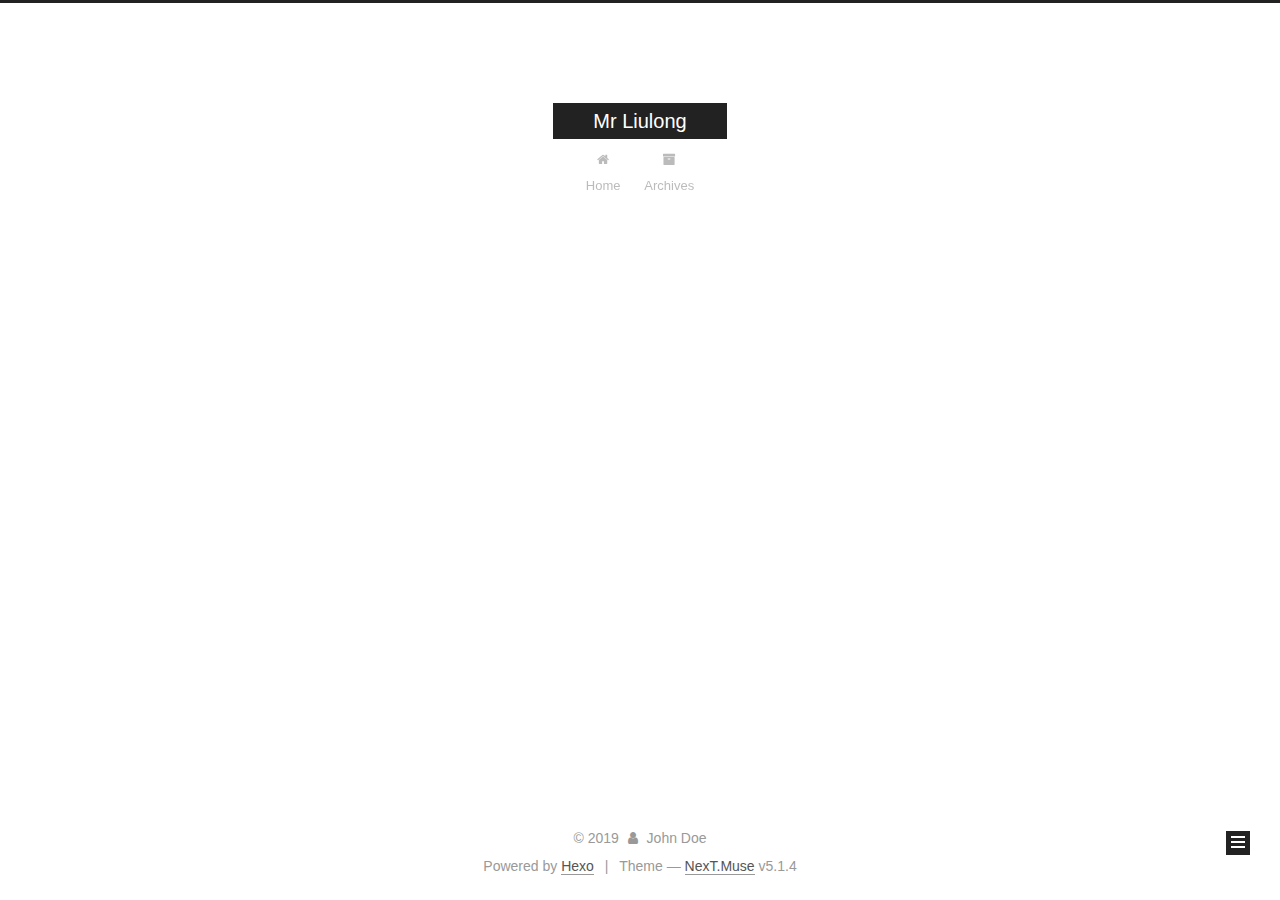
==== archives/index.html @ 9f8f3f20 "Site updated: 2019-07-16 01:23:33" ====
<!DOCTYPE html>



  


<html class="theme-next muse use-motion" lang>
<head><meta name="generator" content="Hexo 3.9.0">
  <meta charset="UTF-8">
<meta http-equiv="X-UA-Compatible" content="IE=edge">
<meta name="viewport" content="width=device-width, initial-scale=1, maximum-scale=1">
<meta name="theme-color" content="#222">









<meta http-equiv="Cache-Control" content="no-transform">
<meta http-equiv="Cache-Control" content="no-siteapp">
















  
  
  <link href="/lib/fancybox/source/jquery.fancybox.css?v=2.1.5" rel="stylesheet" type="text/css">







<link href="/lib/font-awesome/css/font-awesome.min.css?v=4.6.2" rel="stylesheet" type="text/css">

<link href="/css/main.css?v=5.1.4" rel="stylesheet" type="text/css">


  <link rel="apple-touch-icon" sizes="180x180" href="/images/apple-touch-icon-next.png?v=5.1.4">


  <link rel="icon" type="image/png" sizes="32x32" href="/images/favicon-32x32-next.png?v=5.1.4">


  <link rel="icon" type="image/png" sizes="16x16" href="/images/favicon-16x16-next.png?v=5.1.4">


  <link rel="mask-icon" href="/images/logo.svg?v=5.1.4" color="#222">





  <meta name="keywords" content="Hexo, NexT">










<meta property="og:type" content="website">
<meta property="og:title" content="Mr Liulong">
<meta property="og:url" content="http://yoursite.com/archives/index.html">
<meta property="og:site_name" content="Mr Liulong">
<meta property="og:locale" content="default">
<meta name="twitter:card" content="summary">
<meta name="twitter:title" content="Mr Liulong">



<script type="text/javascript" id="hexo.configurations">
  var NexT = window.NexT || {};
  var CONFIG = {
    root: '/',
    scheme: 'Muse',
    version: '5.1.4',
    sidebar: {"position":"left","display":"post","offset":12,"b2t":false,"scrollpercent":false,"onmobile":false},
    fancybox: true,
    tabs: true,
    motion: {"enable":true,"async":false,"transition":{"post_block":"fadeIn","post_header":"slideDownIn","post_body":"slideDownIn","coll_header":"slideLeftIn","sidebar":"slideUpIn"}},
    duoshuo: {
      userId: '0',
      author: 'Author'
    },
    algolia: {
      applicationID: '',
      apiKey: '',
      indexName: '',
      hits: {"per_page":10},
      labels: {"input_placeholder":"Search for Posts","hits_empty":"We didn't find any results for the search: ${query}","hits_stats":"${hits} results found in ${time} ms"}
    }
  };
</script>



  <link rel="canonical" href="http://yoursite.com/archives/">





  <title>Archive | Mr Liulong</title>
  








</head>

<body itemscope itemtype="http://schema.org/WebPage" lang="default">

  
  
    
  

  <div class="container sidebar-position-left page-archive">
    <div class="headband"></div>

    <header id="header" class="header" itemscope itemtype="http://schema.org/WPHeader">
      <div class="header-inner"><div class="site-brand-wrapper">
  <div class="site-meta ">
    

    <div class="custom-logo-site-title">
      <a href="/" class="brand" rel="start">
        <span class="logo-line-before"><i></i></span>
        <span class="site-title">Mr Liulong</span>
        <span class="logo-line-after"><i></i></span>
      </a>
    </div>
      
        <p class="site-subtitle"></p>
      
  </div>

  <div class="site-nav-toggle">
    <button>
      <span class="btn-bar"></span>
      <span class="btn-bar"></span>
      <span class="btn-bar"></span>
    </button>
  </div>
</div>

<nav class="site-nav">
  

  
    <ul id="menu" class="menu">
      
        
        <li class="menu-item menu-item-home">
          <a href="/" rel="section">
            
              <i class="menu-item-icon fa fa-fw fa-home"></i> <br>
            
            Home
          </a>
        </li>
      
        
        <li class="menu-item menu-item-archives">
          <a href="/archives/" rel="section">
            
              <i class="menu-item-icon fa fa-fw fa-archive"></i> <br>
            
            Archives
          </a>
        </li>
      

      
    </ul>
  

  
</nav>



 </div>
    </header>

    <main id="main" class="main">
      <div class="main-inner">
        <div class="content-wrap">
          <div id="content" class="content">
            

  
  
  
  <div class="post-block archive">
    <div id="posts" class="posts-collapse">
      <span class="archive-move-on"></span>

      <span class="archive-page-counter">
        
        
        
          
        
        Um..! 3 posts in total. Keep on posting.
      </span>

      

        
        
        

        
          
          <div class="collection-title">
            <h1 class="archive-year" id="archive-year-2019">2019</h1>
          </div>
        
        

        

  <article class="post post-type-normal" itemscope itemtype="http://schema.org/Article">
    <header class="post-header">

      <h2 class="post-title">
        
            <a class="post-title-link" href="/2019/07/15/article-title/" itemprop="url">
              
                <span itemprop="name">article title  liulong</span>
              
            </a>
        
      </h2>

      <div class="post-meta">
        <time class="post-time" itemprop="dateCreated" datetime="2019-07-15T23:07:33+08:00" content="2019-07-15">
          07-15
        </time>
      </div>

    </header>
  </article>



      

        
        
        

        
        

        

  <article class="post post-type-normal" itemscope itemtype="http://schema.org/Article">
    <header class="post-header">

      <h2 class="post-title">
        
            <a class="post-title-link" href="/2019/07/15/article/" itemprop="url">
              
                <span itemprop="name">liulong</span>
              
            </a>
        
      </h2>

      <div class="post-meta">
        <time class="post-time" itemprop="dateCreated" datetime="2019-07-15T23:07:33+08:00" content="2019-07-15">
          07-15
        </time>
      </div>

    </header>
  </article>



      

        
        
        

        
        

        

  <article class="post post-type-normal" itemscope itemtype="http://schema.org/Article">
    <header class="post-header">

      <h2 class="post-title">
        
            <a class="post-title-link" href="/2019/06/25/hello-world/" itemprop="url">
              
                <span itemprop="name">Hello World</span>
              
            </a>
        
      </h2>

      <div class="post-meta">
        <time class="post-time" itemprop="dateCreated" datetime="2019-06-25T00:06:18+08:00" content="2019-06-25">
          06-25
        </time>
      </div>

    </header>
  </article>



      

    </div>
  </div>
  
  
  

  



          </div>
          


          

        </div>
        
          
  
  <div class="sidebar-toggle">
    <div class="sidebar-toggle-line-wrap">
      <span class="sidebar-toggle-line sidebar-toggle-line-first"></span>
      <span class="sidebar-toggle-line sidebar-toggle-line-middle"></span>
      <span class="sidebar-toggle-line sidebar-toggle-line-last"></span>
    </div>
  </div>

  <aside id="sidebar" class="sidebar">
    
    <div class="sidebar-inner">

      

      

      <section class="site-overview-wrap sidebar-panel sidebar-panel-active">
        <div class="site-overview">
          <div class="site-author motion-element" itemprop="author" itemscope itemtype="http://schema.org/Person">
            
              <p class="site-author-name" itemprop="name">John Doe</p>
              <p class="site-description motion-element" itemprop="description"></p>
          </div>

          <nav class="site-state motion-element">

            
              <div class="site-state-item site-state-posts">
              
                <a href="/archives/">
              
                  <span class="site-state-item-count">3</span>
                  <span class="site-state-item-name">posts</span>
                </a>
              </div>
            

            

            

          </nav>

          

          

          
          

          
          

          

        </div>
      </section>

      

      

    </div>
  </aside>


        
      </div>
    </main>

    <footer id="footer" class="footer">
      <div class="footer-inner">
        <div class="copyright">&copy; <span itemprop="copyrightYear">2019</span>
  <span class="with-love">
    <i class="fa fa-user"></i>
  </span>
  <span class="author" itemprop="copyrightHolder">John Doe</span>

  
</div>


  <div class="powered-by">Powered by <a class="theme-link" target="_blank" href="https://hexo.io">Hexo</a></div>



  <span class="post-meta-divider">|</span>



  <div class="theme-info">Theme &mdash; <a class="theme-link" target="_blank" href="https://github.com/iissnan/hexo-theme-next">NexT.Muse</a> v5.1.4</div>




        







        
      </div>
    </footer>

    
      <div class="back-to-top">
        <i class="fa fa-arrow-up"></i>
        
      </div>
    

    

  </div>

  

<script type="text/javascript">
  if (Object.prototype.toString.call(window.Promise) !== '[object Function]') {
    window.Promise = null;
  }
</script>









  












  
  
    <script type="text/javascript" src="/lib/jquery/index.js?v=2.1.3"></script>
  

  
  
    <script type="text/javascript" src="/lib/fastclick/lib/fastclick.min.js?v=1.0.6"></script>
  

  
  
    <script type="text/javascript" src="/lib/jquery_lazyload/jquery.lazyload.js?v=1.9.7"></script>
  

  
  
    <script type="text/javascript" src="/lib/velocity/velocity.min.js?v=1.2.1"></script>
  

  
  
    <script type="text/javascript" src="/lib/velocity/velocity.ui.min.js?v=1.2.1"></script>
  

  
  
    <script type="text/javascript" src="/lib/fancybox/source/jquery.fancybox.pack.js?v=2.1.5"></script>
  


  


  <script type="text/javascript" src="/js/src/utils.js?v=5.1.4"></script>

  <script type="text/javascript" src="/js/src/motion.js?v=5.1.4"></script>



  
  

  

  


  <script type="text/javascript" src="/js/src/bootstrap.js?v=5.1.4"></script>



  


  




	





  





  












  





  

  

  

  
  

  

  

  

</body>
</html>
---- css/main.css ----
/* normalize.css v3.0.2 | MIT License | git.io/normalize */
html {
  font-family: sans-serif; /* 1 */
  -ms-text-size-adjust: 100%; /* 2 */
  -webkit-text-size-adjust: 100%; /* 2 */
}
body {
  margin: 0;
}
article,
aside,
details,
figcaption,
figure,
footer,
header,
hgroup,
main,
menu,
nav,
section,
summary {
  display: block;
}
audio,
canvas,
progress,
video {
  display: inline-block; /* 1 */
  vertical-align: baseline; /* 2 */
}
audio:not([controls]) {
  display: none;
  height: 0;
}
[hidden],
template {
  display: none;
}
a {
  background-color: transparent;
}
a:active,
a:hover {
  outline: 0;
}
abbr[title] {
  border-bottom: 1px dotted;
}
b,
strong {
  font-weight: bold;
}
dfn {
  font-style: italic;
}
h1 {
  font-size: 2em;
  margin: 0.67em 0;
}
mark {
  background: #ff0;
  color: #000;
}
small {
  font-size: 80%;
}
sub,
sup {
  font-size: 75%;
  line-height: 0;
  position: relative;
  vertical-align: baseline;
}
sup {
  top: -0.5em;
}
sub {
  bottom: -0.25em;
}
img {
  border: 0;
}
svg:not(:root) {
  overflow: hidden;
}
figure {
  margin: 1em 40px;
}
hr {
  -moz-box-sizing: content-box;
  box-sizing: content-box;
  height: 0;
}
pre {
  overflow: auto;
}
code,
kbd,
pre,
samp {
  font-family: monospace, monospace;
  font-size: 1em;
}
button,
input,
optgroup,
select,
textarea {
  color: inherit; /* 1 */
  font: inherit; /* 2 */
  margin: 0; /* 3 */
}
button {
  overflow: visible;
}
button,
select {
  text-transform: none;
}
button,
html input[type="button"],
input[type="reset"],
input[type="submit"] {
  -webkit-appearance: button; /* 2 */
  cursor: pointer; /* 3 */
}
button[disabled],
html input[disabled] {
  cursor: default;
}
button::-moz-focus-inner,
input::-moz-focus-inner {
  border: 0;
  padding: 0;
}
input {
  line-height: normal;
}
input[type="checkbox"],
input[type="radio"] {
  box-sizing: border-box; /* 1 */
  padding: 0; /* 2 */
}
input[type="number"]::-webkit-inner-spin-button,
input[type="number"]::-webkit-outer-spin-button {
  height: auto;
}
input[type="search"] {
  -webkit-appearance: textfield; /* 1 */
  -moz-box-sizing: content-box;
  -webkit-box-sizing: content-box; /* 2 */
  box-sizing: content-box;
}
input[type="search"]::-webkit-search-cancel-button,
input[type="search"]::-webkit-search-decoration {
  -webkit-appearance: none;
}
fieldset {
  border: 1px solid #c0c0c0;
  margin: 0 2px;
  padding: 0.35em 0.625em 0.75em;
}
legend {
  border: 0; /* 1 */
  padding: 0; /* 2 */
}
textarea {
  overflow: auto;
}
optgroup {
  font-weight: bold;
}
table {
  border-collapse: collapse;
  border-spacing: 0;
}
td,
th {
  padding: 0;
}
::selection {
  background: #262a30;
  color: #fff;
}
body {
  position: relative;
  font-family: 'Lato', "PingFang SC", "Microsoft YaHei", sans-serif;
  font-size: 14px;
  line-height: 2;
  color: #555;
  background: #fff;
}
@media (max-width: 767px) {
  body {
    padding-right: 0 !important;
  }
}
@media (min-width: 768px) and (max-width: 991px) {
  body {
    padding-right: 0 !important;
  }
}
@media (min-width: 1600px) {
  body {
    font-size: 16px;
  }
}
h1,
h2,
h3,
h4,
h5,
h6 {
  margin: 0;
  padding: 0;
  font-weight: bold;
  line-height: 1.5;
  font-family: 'Lato', "PingFang SC", "Microsoft YaHei", sans-serif;
}
h2,
h3,
h4,
h5,
h6 {
  margin: 20px 0 15px;
}
h1 {
  font-size: 22px;
}
@media (max-width: 767px) {
  h1 {
    font-size: 18px;
  }
}
h2 {
  font-size: 20px;
}
@media (max-width: 767px) {
  h2 {
    font-size: 16px;
  }
}
h3 {
  font-size: 18px;
}
@media (max-width: 767px) {
  h3 {
    font-size: 14px;
  }
}
h4 {
  font-size: 16px;
}
@media (max-width: 767px) {
  h4 {
    font-size: 12px;
  }
}
h5 {
  font-size: 14px;
}
@media (max-width: 767px) {
  h5 {
    font-size: 10px;
  }
}
h6 {
  font-size: 12px;
}
@media (max-width: 767px) {
  h6 {
    font-size: 8px;
  }
}
p {
  margin: 0 0 20px 0;
}
a {
  color: #555;
  text-decoration: none;
  outline: none;
  border-bottom: 1px solid #999;
  word-wrap: break-word;
}
a:hover {
  color: #222;
  border-bottom-color: #222;
}
blockquote {
  margin: 0;
  padding: 0;
}
img {
  display: block;
  margin: auto;
  max-width: 100%;
  height: auto;
}
hr {
  margin: 40px 0;
  height: 3px;
  border: none;
  background-color: #ddd;
  background-image: repeating-linear-gradient(-45deg, #fff, #fff 4px, transparent 4px, transparent 8px);
}
blockquote {
  padding: 0 15px;
  color: #666;
  border-left: 4px solid #ddd;
}
blockquote cite::before {
  content: "-";
  padding: 0 5px;
}
dt {
  font-weight: 700;
}
dd {
  margin: 0;
  padding: 0;
}
kbd {
  border: 1px solid #ccc;
  border-radius: 0.2em;
  box-shadow: 0.1em 0.1em 0.2em rgba(0,0,0,0.1);
  background-color: #f9f9f9;
  font-family: inherit;
  background-image: -webkit-linear-gradient(top, #eee, #fff, #eee);
  padding: 0.1em 0.3em;
  white-space: nowrap;
}
.text-left {
  text-align: left;
}
.text-center {
  text-align: center;
}
.text-right {
  text-align: right;
}
.text-justify {
  text-align: justify;
}
.text-nowrap {
  white-space: nowrap;
}
.text-lowercase {
  text-transform: lowercase;
}
.text-uppercase {
  text-transform: uppercase;
}
.text-capitalize {
  text-transform: capitalize;
}
.center-block {
  display: block;
  margin-left: auto;
  margin-right: auto;
}
.clearfix:before,
.clearfix:after {
  content: " ";
  display: table;
}
.clearfix:after {
  clear: both;
}
.pullquote {
  width: 45%;
}
.pullquote.left {
  float: left;
  margin-left: 5px;
  margin-right: 10px;
}
.pullquote.right {
  float: right;
  margin-left: 10px;
  margin-right: 5px;
}
.affix.affix.affix {
  position: fixed;
}
.translation {
  margin-top: -20px;
  font-size: 14px;
  color: #999;
}
.scrollbar-measure {
  width: 100px;
  height: 100px;
  overflow: scroll;
  position: absolute;
  top: -9999px;
}
.use-motion .motion-element {
  opacity: 0;
}
table {
  margin: 20px 0;
  width: 100%;
  border-collapse: collapse;
  border-spacing: 0;
  border: 1px solid #ddd;
  font-size: 14px;
  table-layout: fixed;
  word-wrap: break-all;
}
table>tbody>tr:nth-of-type(odd) {
  background-color: #f9f9f9;
}
table>tbody>tr:hover {
  background-color: #f5f5f5;
}
caption,
th,
td {
  padding: 8px;
  text-align: left;
  vertical-align: middle;
  font-weight: normal;
}
th,
td {
  border-bottom: 3px solid #ddd;
  border-right: 1px solid #eee;
}
th {
  padding-bottom: 10px;
  font-weight: 700;
}
td {
  border-bottom-width: 1px;
}
html,
body {
  height: 100%;
}
.container {
  position: relative;
  min-height: 100%;
}
.header-inner {
  margin: 0 auto;
  padding: 100px 0 70px;
  width: 700px;
}
@media (min-width: 1600px) {
  .container .header-inner {
    width: 900px;
  }
}
.main {
  padding-bottom: 150px;
}
.main-inner {
  margin: 0 auto;
  width: 700px;
}
@media (min-width: 1600px) {
  .container .main-inner {
    width: 900px;
  }
}
.footer {
  position: absolute;
  left: 0;
  bottom: 0;
  width: 100%;
  min-height: 50px;
}
.footer-inner {
  box-sizing: border-box;
  margin: 20px auto;
  width: 700px;
}
@media (min-width: 1600px) {
  .container .footer-inner {
    width: 900px;
  }
}
pre,
.highlight {
  overflow: auto;
  margin: 20px 0;
  padding: 0;
  font-size: 13px;
  color: #4d4d4c;
  background: #f7f7f7;
  line-height: 1.6;
}
pre,
code {
  font-family: consolas, Menlo, "PingFang SC", "Microsoft YaHei", monospace;
}
code {
  padding: 2px 4px;
  word-wrap: break-word;
  color: #555;
  background: #eee;
  border-radius: 3px;
  font-size: 13px;
}
pre {
  padding: 10px;
}
pre code {
  padding: 0;
  color: #4d4d4c;
  background: none;
  text-shadow: none;
}
.highlight {
  border-radius: 1px;
}
.highlight pre {
  border: none;
  margin: 0;
  padding: 10px 0;
}
.highlight table {
  margin: 0;
  width: auto;
  border: none;
}
.highlight td {
  border: none;
  padding: 0;
}
.highlight figcaption {
  font-size: 1em;
  color: #4d4d4c;
  line-height: 1em;
  margin-bottom: 1em;
}
.highlight figcaption:before,
.highlight figcaption:after {
  content: " ";
  display: table;
}
.highlight figcaption:after {
  clear: both;
}
.highlight figcaption a {
  float: right;
  color: #4d4d4c;
}
.highlight figcaption a:hover {
  border-bottom-color: #4d4d4c;
}
.highlight .gutter pre {
  padding-left: 10px;
  padding-right: 10px;
  color: #869194;
  text-align: right;
  background-color: #eff2f3;
}
.highlight .code pre {
  width: 100%;
  padding-left: 10px;
  padding-right: 10px;
  background-color: #f7f7f7;
}
.highlight .line {
  height: 20px;
}
.gutter {
  -webkit-user-select: none;
  -moz-user-select: none;
  -ms-user-select: none;
  user-select: none;
}
.gist table {
  width: auto;
}
.gist table td {
  border: none;
}
pre .deletion {
  background: #fdd;
}
pre .addition {
  background: #dfd;
}
pre .meta {
  color: #8959a8;
}
pre .comment {
  color: #8e908c;
}
pre .variable,
pre .attribute,
pre .tag,
pre .regexp,
pre .ruby .constant,
pre .xml .tag .title,
pre .xml .pi,
pre .xml .doctype,
pre .html .doctype,
pre .css .id,
pre .css .class,
pre .css .pseudo {
  color: #c82829;
}
pre .number,
pre .preprocessor,
pre .built_in,
pre .literal,
pre .params,
pre .constant,
pre .command {
  color: #f5871f;
}
pre .ruby .class .title,
pre .css .rules .attribute,
pre .string,
pre .value,
pre .inheritance,
pre .header,
pre .ruby .symbol,
pre .xml .cdata,
pre .special,
pre .number,
pre .formula {
  color: #718c00;
}
pre .title,
pre .css .hexcolor {
  color: #3e999f;
}
pre .function,
pre .python .decorator,
pre .python .title,
pre .ruby .function .title,
pre .ruby .title .keyword,
pre .perl .sub,
pre .javascript .title,
pre .coffeescript .title {
  color: #4271ae;
}
pre .keyword,
pre .javascript .function {
  color: #8959a8;
}
.full-image.full-image.full-image.full-image {
  border: none;
  max-width: 100%;
  width: auto;
  margin: 20px auto 25px;
}
@media (min-width: 992px) {
  .full-image.full-image.full-image.full-image {
    max-width: none;
    width: 110%;
    margin: 25px -5%;
  }
}
.blockquote-center,
.page-home .post-type-quote blockquote,
.page-post-detail .post-type-quote blockquote {
  position: relative;
  margin: 40px 0;
  padding: 0;
  border-left: none;
  text-align: center;
}
.blockquote-center::before,
.page-home .post-type-quote blockquote::before,
.page-post-detail .post-type-quote blockquote::before,
.blockquote-center::after,
.page-home .post-type-quote blockquote::after,
.page-post-detail .post-type-quote blockquote::after {
  position: absolute;
  content: ' ';
  display: block;
  width: 100%;
  height: 24px;
  opacity: 0.2;
  background-repeat: no-repeat;
  background-position: 0 -6px;
  background-size: 22px 22px;
}
.blockquote-center::before,
.page-home .post-type-quote blockquote::before,
.page-post-detail .post-type-quote blockquote::before {
  top: -20px;
  background-image: url("../images/quote-l.svg");
  border-top: 1px solid #ccc;
}
.blockquote-center::after,
.page-home .post-type-quote blockquote::after,
.page-post-detail .post-type-quote blockquote::after {
  bottom: -20px;
  background-image: url("../images/quote-r.svg");
  border-bottom: 1px solid #ccc;
  background-position: 100% 8px;
}
.blockquote-center p,
.page-home .post-type-quote blockquote p,
.page-post-detail .post-type-quote blockquote p,
.blockquote-center div,
.page-home .post-type-quote blockquote div,
.page-post-detail .post-type-quote blockquote div {
  text-align: center;
}
.post .post-body .group-picture img {
  box-sizing: border-box;
  padding: 0 3px;
  border: none;
}
.post .group-picture-row {
  overflow: hidden;
  margin-top: 6px;
}
.post .group-picture-row:first-child {
  margin-top: 0;
}
.post .group-picture-column {
  float: left;
}
.page-post-detail .post-body .group-picture-column {
  float: none;
  margin-top: 10px;
  width: auto !important;
}
.page-post-detail .post-body .group-picture-column img {
  margin: 0 auto;
}
.page-archive .group-picture-container {
  overflow: hidden;
}
.page-archive .group-picture-row {
  float: left;
}
.page-archive .group-picture-row:first-child {
  margin-top: 6px;
}
.page-archive .group-picture-column {
  max-width: 150px;
  max-height: 150px;
}
.post-body .note {
  position: relative;
  padding: 15px;
  margin-bottom: 20px;
  border: 1px solid #eee;
  border-left-width: 5px;
  border-radius: 3px;
}
.post-body .note h2,
.post-body .note h3,
.post-body .note h4,
.post-body .note h5,
.post-body .note h6 {
  margin-top: 0;
  margin-bottom: 0;
  border-bottom: initial;
  padding-top: 0 !important;
}
.post-body .note p:first-child,
.post-body .note ul:first-child,
.post-body .note ol:first-child,
.post-body .note table:first-child,
.post-body .note pre:first-child,
.post-body .note blockquote:first-child {
  margin-top: 0;
}
.post-body .note p:last-child,
.post-body .note ul:last-child,
.post-body .note ol:last-child,
.post-body .note table:last-child,
.post-body .note pre:last-child,
.post-body .note blockquote:last-child {
  margin-bottom: 0;
}
.post-body .note.default {
  border-left-color: #777;
}
.post-body .note.default h2,
.post-body .note.default h3,
.post-body .note.default h4,
.post-body .note.default h5,
.post-body .note.default h6 {
  color: #777;
}
.post-body .note.primary {
  border-left-color: #6f42c1;
}
.post-body .note.primary h2,
.post-body .note.primary h3,
.post-body .note.primary h4,
.post-body .note.primary h5,
.post-body .note.primary h6 {
  color: #6f42c1;
}
.post-body .note.info {
  border-left-color: #428bca;
}
.post-body .note.info h2,
.post-body .note.info h3,
.post-body .note.info h4,
.post-body .note.info h5,
.post-body .note.info h6 {
  color: #428bca;
}
.post-body .note.success {
  border-left-color: #5cb85c;
}
.post-body .note.success h2,
.post-body .note.success h3,
.post-body .note.success h4,
.post-body .note.success h5,
.post-body .note.success h6 {
  color: #5cb85c;
}
.post-body .note.warning {
  border-left-color: #f0ad4e;
}
.post-body .note.warning h2,
.post-body .note.warning h3,
.post-body .note.warning h4,
.post-body .note.warning h5,
.post-body .note.warning h6 {
  color: #f0ad4e;
}
.post-body .note.danger {
  border-left-color: #d9534f;
}
.post-body .note.danger h2,
.post-body .note.danger h3,
.post-body .note.danger h4,
.post-body .note.danger h5,
.post-body .note.danger h6 {
  color: #d9534f;
}
.post-body .label {
  display: inline;
  padding: 0 2px;
  white-space: nowrap;
}
.post-body .label.default {
  background-color: #f0f0f0;
}
.post-body .label.primary {
  background-color: #efe6f7;
}
.post-body .label.info {
  background-color: #e5f2f8;
}
.post-body .label.success {
  background-color: #e7f4e9;
}
.post-body .label.warning {
  background-color: #fcf6e1;
}
.post-body .label.danger {
  background-color: #fae8eb;
}
.post-body .tabs {
  position: relative;
  display: block;
  margin-bottom: 20px;
  padding-top: 10px;
}
.post-body .tabs ul.nav-tabs {
  margin: 0;
  padding: 0;
  display: flex;
  margin-bottom: -1px;
}
@media (max-width: 413px) {
  .post-body .tabs ul.nav-tabs {
    display: block;
    margin-bottom: 5px;
  }
}
.post-body .tabs ul.nav-tabs li.tab {
  list-style-type: none !important;
  margin: 0 0.25em 0 0;
  border-top: 3px solid transparent;
  border-left: 1px solid transparent;
  border-right: 1px solid transparent;
}
@media (max-width: 413px) {
  .post-body .tabs ul.nav-tabs li.tab {
    margin: initial;
    border-top: 1px solid transparent;
    border-left: 3px solid transparent;
    border-right: 1px solid transparent;
    border-bottom: 1px solid transparent;
  }
}
.post-body .tabs ul.nav-tabs li.tab a {
  outline: 0;
  border-bottom: initial;
  display: block;
  line-height: 1.8em;
  padding: 0.25em 0.75em;
  transition-duration: 0.2s;
  transition-timing-function: ease-out;
  transition-delay: 0s;
}
.post-body .tabs ul.nav-tabs li.tab a i {
  width: 1.285714285714286em;
}
.post-body .tabs ul.nav-tabs li.tab.active {
  border-top: 3px solid #fc6423;
  border-left: 1px solid #ddd;
  border-right: 1px solid #ddd;
  background-color: #fff;
}
@media (max-width: 413px) {
  .post-body .tabs ul.nav-tabs li.tab.active {
    border-top: 1px solid #ddd;
    border-left: 3px solid #fc6423;
    border-right: 1px solid #ddd;
    border-bottom: 1px solid #ddd;
  }
}
.post-body .tabs ul.nav-tabs li.tab.active a {
  cursor: default;
  color: #555;
}
.post-body .tabs .tab-content {
  background-color: #fff;
}
.post-body .tabs .tab-content .tab-pane {
  border: 1px solid #ddd;
  padding: 20px 20px 0 20px;
}
.post-body .tabs .tab-content .tab-pane:not(.active) {
  display: none !important;
}
.post-body .tabs .tab-content .tab-pane.active {
  display: block !important;
}
.btn {
  display: inline-block;
  padding: 0 20px;
  font-size: 14px;
  color: #fff;
  background: #222;
  border: 2px solid #222;
  text-decoration: none;
  border-radius: 0;
  transition-property: background-color;
  transition-duration: 0.2s;
  transition-timing-function: ease-in-out;
  transition-delay: 0s;
  line-height: 2;
}
.btn:hover {
  border-color: #222;
  color: #222;
  background: #fff;
}
.btn +.btn {
  margin: 0 0 8px 8px;
}
.btn .fa-fw {
  width: 1.285714285714286em;
  text-align: left;
}
.btn-bar {
  display: block;
  width: 22px;
  height: 2px;
  background: #555;
  border-radius: 1px;
}
.btn-bar+.btn-bar {
  margin-top: 4px;
}
.pagination {
  margin: 120px 0 40px;
  text-align: center;
  border-top: 1px solid #eee;
}
.page-number-basic,
.pagination .prev,
.pagination .next,
.pagination .page-number,
.pagination .space {
  display: inline-block;
  position: relative;
  top: -1px;
  margin: 0 10px;
  padding: 0 11px;
}
@media (max-width: 767px) {
  .page-number-basic,
  .pagination .prev,
  .pagination .next,
  .pagination .page-number,
  .pagination .space {
    margin: 0 5px;
  }
}
.pagination .prev,
.pagination .next,
.pagination .page-number {
  border-bottom: 0;
  border-top: 1px solid #eee;
  transition-property: border-color;
  transition-duration: 0.2s;
  transition-timing-function: ease-in-out;
  transition-delay: 0s;
}
.pagination .prev:hover,
.pagination .next:hover,
.pagination .page-number:hover {
  border-top-color: #222;
}
.pagination .space {
  padding: 0;
  margin: 0;
}
.pagination .prev {
  margin-left: 0;
}
.pagination .next {
  margin-right: 0;
}
.pagination .page-number.current {
  color: #fff;
  background: #ccc;
  border-top-color: #ccc;
}
@media (max-width: 767px) {
  .pagination {
    border-top: none;
  }
  .pagination .prev,
  .pagination .next,
  .pagination .page-number {
    margin-bottom: 10px;
    border-top: 0;
    border-bottom: 1px solid #eee;
    padding: 0 10px;
  }
  .pagination .prev:hover,
  .pagination .next:hover,
  .pagination .page-number:hover {
    border-bottom-color: #222;
  }
}
.comments {
  margin: 60px 20px 0;
}
.tag-cloud {
  text-align: center;
}
.tag-cloud a {
  display: inline-block;
  margin: 10px;
}
.back-to-top {
  box-sizing: border-box;
  position: fixed;
  bottom: -100px;
  right: 30px;
  z-index: 1050;
  padding: 0 6px;
  width: 24px;
  background: #222;
  font-size: 12px;
  opacity: 1;
  color: #fff;
  cursor: pointer;
  text-align: center;
  -webkit-transform: translateZ(0);
  transition-property: bottom;
  transition-duration: 0.2s;
  transition-timing-function: ease-in-out;
  transition-delay: 0s;
}
@media (min-width: 768px) and (max-width: 991px) {
  .back-to-top {
    display: none !important;
  }
}
@media (max-width: 767px) {
  .back-to-top {
    display: none !important;
  }
}
.back-to-top.back-to-top-on {
  bottom: 19px;
}
.header {
  background: transparent;
}
.header-inner {
  position: relative;
}
.headband {
  height: 3px;
  background: #222;
}
.site-meta {
  margin: 0;
  text-align: center;
}
@media (max-width: 767px) {
  .site-meta {
    text-align: center;
  }
}
.brand {
  position: relative;
  display: inline-block;
  padding: 0 40px;
  color: #fff;
  background: #222;
  border-bottom: none;
}
.brand:hover {
  color: #fff;
}
.logo {
  display: inline-block;
  margin-right: 5px;
  line-height: 36px;
  vertical-align: top;
}
.site-title {
  display: inline-block;
  vertical-align: top;
  line-height: 36px;
  font-size: 20px;
  font-weight: normal;
  font-family: 'Lato', "PingFang SC", "Microsoft YaHei", sans-serif;
}
.site-subtitle {
  margin-top: 10px;
  font-size: 13px;
  color: #999;
}
.use-motion .brand {
  opacity: 0;
}
.use-motion .logo,
.use-motion .site-title,
.use-motion .site-subtitle {
  opacity: 0;
  position: relative;
  top: -10px;
}
.site-nav-toggle {
  display: none;
  position: absolute;
  top: 10px;
  left: 10px;
}
@media (max-width: 767px) {
  .site-nav-toggle {
    display: block;
  }
}
.site-nav-toggle button {
  margin-top: 2px;
  padding: 9px 10px;
  background: transparent;
  border: none;
}
@media (max-width: 767px) {
  .site-nav {
    display: none;
    margin: 0 -10px;
    padding: 0 10px;
    clear: both;
    border-top: 1px solid #ddd;
  }
}
@media (min-width: 768px) and (max-width: 991px) {
  .site-nav {
    display: block !important;
  }
}
@media (min-width: 992px) {
  .site-nav {
    display: block !important;
  }
}
.menu {
  margin-top: 20px;
  padding-left: 0;
  text-align: center;
}
.menu .menu-item {
  display: inline-block;
  margin: 0 10px;
  list-style: none;
}
@media screen and (max-width: 767px) {
  .menu .menu-item {
    margin-top: 10px;
  }
}
.menu .menu-item a {
  display: block;
  font-size: 13px;
  line-height: inherit;
  border-bottom: 1px solid transparent;
  transition-property: border-color;
  transition-duration: 0.2s;
  transition-timing-function: ease-in-out;
  transition-delay: 0s;
}
.menu .menu-item a:hover {
  border-bottom-color: #222;
}
.menu .menu-item .fa {
  margin-right: 5px;
}
.use-motion .menu-item {
  opacity: 0;
}
.post-body {
  font-family: 'Lato', "PingFang SC", "Microsoft YaHei", sans-serif;
}
@media (max-width: 767px) {
  .post-body {
    word-break: break-word;
  }
}
.post-body .fancybox img {
  display: block !important;
  margin: 0 auto;
  cursor: pointer;
  cursor: zoom-in;
  cursor: -webkit-zoom-in;
}
.post-body .image-caption,
.post-body .figure .caption {
  margin: -20px auto 15px;
  text-align: center;
  font-size: 14px;
  color: #999;
  font-weight: bold;
  line-height: 1;
}
.post-sticky-flag {
  display: inline-block;
  font-size: 16px;
  -ms-transform: rotate(30deg);
  -webkit-transform: rotate(30deg);
  -moz-transform: rotate(30deg);
  -ms-transform: rotate(30deg);
  -o-transform: rotate(30deg);
  transform: rotate(30deg);
}
.use-motion .post-block,
.use-motion .pagination,
.use-motion .comments {
  opacity: 0;
}
.use-motion .post-header {
  opacity: 0;
}
.use-motion .post-body {
  opacity: 0;
}
.use-motion .collection-title {
  opacity: 0;
}
.posts-expand {
  padding-top: 40px;
}
@media (max-width: 767px) {
  .posts-expand {
    margin: 0 20px;
  }
  .post-body pre .gutter pre {
    padding-right: 10px;
  }
  .post-body .highlight {
    margin-left: 0px;
    margin-right: 0px;
    padding: 0;
  }
  .post-body .highlight .gutter pre {
    padding-right: 10px;
  }
}
@media (min-width: 992px) {
  .posts-expand .post-body {
    text-align: justify;
  }
}
.posts-expand .post-body h2,
.posts-expand .post-body h3,
.posts-expand .post-body h4,
.posts-expand .post-body h5,
.posts-expand .post-body h6 {
  padding-top: 10px;
}
.posts-expand .post-body h2 .header-anchor,
.posts-expand .post-body h3 .header-anchor,
.posts-expand .post-body h4 .header-anchor,
.posts-expand .post-body h5 .header-anchor,
.posts-expand .post-body h6 .header-anchor {
  float: right;
  margin-left: 10px;
  color: #ccc;
  border-bottom-style: none;
  visibility: hidden;
}
.posts-expand .post-body h2 .header-anchor:hover,
.posts-expand .post-body h3 .header-anchor:hover,
.posts-expand .post-body h4 .header-anchor:hover,
.posts-expand .post-body h5 .header-anchor:hover,
.posts-expand .post-body h6 .header-anchor:hover {
  color: inherit;
}
.posts-expand .post-body h2:hover .header-anchor,
.posts-expand .post-body h3:hover .header-anchor,
.posts-expand .post-body h4:hover .header-anchor,
.posts-expand .post-body h5:hover .header-anchor,
.posts-expand .post-body h6:hover .header-anchor {
  visibility: visible;
}
.posts-expand .post-body ul li {
  list-style: circle;
}
.posts-expand .post-body img {
  box-sizing: border-box;
  margin: auto;
  padding: 3px;
  border: 1px solid #ddd;
}
.posts-expand .post-body .fancybox img {
  margin: 0 auto 25px;
}
@media (max-width: 767px) {
  .posts-collapse {
    margin: 0 20px;
  }
  .posts-collapse .post-title,
  .posts-collapse .post-meta {
    display: block;
    width: auto;
    text-align: left;
  }
}
.posts-collapse {
  position: relative;
  z-index: 1010;
  margin-left: 55px;
}
.posts-collapse::after {
  content: " ";
  position: absolute;
  top: 20px;
  left: 0;
  margin-left: -2px;
  width: 4px;
  height: 100%;
  background: #f5f5f5;
  z-index: -1;
}
@media (max-width: 767px) {
  .posts-collapse {
    margin: 0 20px;
  }
}
.posts-collapse .collection-title {
  position: relative;
  margin: 60px 0;
}
.posts-collapse .collection-title h1,
.posts-collapse .collection-title h2 {
  margin-left: 20px;
}
.posts-collapse .collection-title small {
  color: #bbb;
  margin-left: 5px;
}
.posts-collapse .collection-title::before {
  content: " ";
  position: absolute;
  left: 0;
  top: 50%;
  margin-left: -4px;
  margin-top: -4px;
  width: 8px;
  height: 8px;
  background: #bbb;
  border-radius: 50%;
}
.posts-collapse .post {
  margin: 30px 0;
}
.posts-collapse .post-header {
  position: relative;
  transition-duration: 0.2s;
  transition-timing-function: ease-in-out;
  transition-delay: 0s;
  transition-property: border;
  border-bottom: 1px dashed #ccc;
}
.posts-collapse .post-header::before {
  content: " ";
  position: absolute;
  left: 0;
  top: 12px;
  width: 6px;
  height: 6px;
  margin-left: -4px;
  background: #bbb;
  border-radius: 50%;
  border: 1px solid #fff;
  transition-duration: 0.2s;
  transition-timing-function: ease-in-out;
  transition-delay: 0s;
  transition-property: background;
}
.posts-collapse .post-header:hover {
  border-bottom-color: #666;
}
.posts-collapse .post-header:hover::before {
  background: #222;
}
.posts-collapse .post-meta {
  position: absolute;
  font-size: 12px;
  left: 20px;
  top: 5px;
}
.posts-collapse .post-comments-count {
  display: none;
}
.posts-collapse .post-title {
  margin-left: 60px;
  font-size: 16px;
  font-weight: normal;
  line-height: inherit;
}
.posts-collapse .post-title::after {
  margin-left: 3px;
  opacity: 0.6;
}
.posts-collapse .post-title a {
  color: #666;
  border-bottom: none;
}
.page-home .post-type-quote .post-header,
.page-post-detail .post-type-quote .post-header,
.page-home .post-type-quote .post-tags,
.page-post-detail .post-type-quote .post-tags {
  display: none;
}
.posts-expand .post-title {
  text-align: center;
  word-break: break-word;
  font-weight: 400;
}
.posts-expand .post-title-link {
  display: inline-block;
  position: relative;
  color: #555;
  border-bottom: none;
  line-height: 1.2;
  vertical-align: top;
}
.posts-expand .post-title-link::before {
  content: "";
  position: absolute;
  width: 100%;
  height: 2px;
  bottom: 0;
  left: 0;
  background-color: #000;
  visibility: hidden;
  -webkit-transform: scaleX(0);
  -moz-transform: scaleX(0);
  -ms-transform: scaleX(0);
  -o-transform: scaleX(0);
  transform: scaleX(0);
  transition-duration: 0.2s;
  transition-timing-function: ease-in-out;
  transition-delay: 0s;
}
.posts-expand .post-title-link:hover::before {
  visibility: visible;
  -webkit-transform: scaleX(1);
  -moz-transform: scaleX(1);
  -ms-transform: scaleX(1);
  -o-transform: scaleX(1);
  transform: scaleX(1);
}
.posts-expand .post-title-link .fa {
  font-size: 16px;
}
.posts-expand .post-meta {
  margin: 3px 0 60px 0;
  color: #999;
  font-family: 'Lato', "PingFang SC", "Microsoft YaHei", sans-serif;
  font-size: 12px;
  text-align: center;
}
.posts-expand .post-meta .post-category-list {
  display: inline-block;
  margin: 0;
  padding: 3px;
}
.posts-expand .post-meta .post-category-list-link {
  color: #999;
}
.posts-expand .post-meta .post-description {
  font-size: 14px;
  margin-top: 2px;
}
.post-meta-divider {
  margin: 0 0.5em;
}
.post-meta-item-icon {
  margin-right: 3px;
}
@media (min-width: 768px) and (max-width: 991px) {
  .post-meta-item-icon {
    display: inline-block;
  }
}
@media (max-width: 767px) {
  .post-meta-item-icon {
    display: inline-block;
  }
}
@media (min-width: 768px) and (max-width: 991px) {
  .post-meta-item-text {
    display: none;
  }
}
@media (max-width: 767px) {
  .post-meta-item-text {
    display: none;
  }
}
@media (max-width: 767px) {
  .posts-expand .post-comments-count {
    display: none;
  }
}
.post-button {
  margin-top: 40px;
}
.posts-expand .post-tags {
  margin-top: 40px;
  text-align: center;
}
.posts-expand .post-tags a {
  display: inline-block;
  margin-right: 10px;
  font-size: 13px;
}
.post-nav {
  display: table;
  margin-top: 15px;
  width: 100%;
  border-top: 1px solid #eee;
}
.post-nav-divider {
  display: table-cell;
  width: 10%;
}
.post-nav-item {
  display: table-cell;
  padding: 10px 0 0 0;
  width: 45%;
  vertical-align: top;
}
.post-nav-item a {
  position: relative;
  display: block;
  line-height: 25px;
  font-size: 14px;
  color: #555;
  border-bottom: none;
}
.post-nav-item a:hover {
  color: #222;
  border-bottom: none;
}
.post-nav-item a:active {
  top: 2px;
}
.post-nav-item .fa {
  position: absolute;
  top: 8px;
  left: 0;
  font-size: 12px;
}
.post-nav-next a {
  padding-left: 15px;
}
.post-nav-prev {
  text-align: right;
}
.post-nav-prev a {
  padding-right: 15px;
}
.post-nav-prev .fa {
  right: 0;
  left: auto;
}
.posts-expand .post-eof {
  display: block;
  margin: 80px auto 60px;
  width: 8%;
  height: 1px;
  background: #ccc;
  text-align: center;
}
.post:last-child .post-eof.post-eof.post-eof {
  display: none;
}
.post-gallery {
  display: table;
  table-layout: fixed;
  width: 100%;
  border-collapse: separate;
}
.post-gallery-row {
  display: table-row;
}
.post-gallery .post-gallery-img {
  display: table-cell;
  text-align: center;
  vertical-align: middle;
  border: none;
}
.post-gallery .post-gallery-img img {
  max-width: 100%;
  max-height: 100%;
  border: none;
}
.fancybox-close,
.fancybox-close:hover {
  border: none;
}
.rtl.post-body p,
.rtl.post-body a,
.rtl.post-body h1,
.rtl.post-body h2,
.rtl.post-body h3,
.rtl.post-body h4,
.rtl.post-body h5,
.rtl.post-body h6,
.rtl.post-body li,
.rtl.post-body ul,
.rtl.post-body ol {
  direction: rtl;
  font-family: UKIJ Ekran;
}
.rtl.post-title {
  font-family: UKIJ Ekran;
}
.sidebar {
  position: fixed;
  right: 0;
  top: 0;
  bottom: 0;
  width: 0;
  z-index: 1040;
  box-shadow: inset 0 2px 6px #000;
  background: #222;
  -webkit-transform: translateZ(0);
}
.sidebar a {
  color: #999;
  border-bottom-color: #555;
}
.sidebar a:hover {
  color: #eee;
}
@media (min-width: 768px) and (max-width: 991px) {
  .sidebar {
    display: none !important;
  }
}
@media (max-width: 767px) {
  .sidebar {
    display: none !important;
  }
}
.sidebar-inner {
  position: relative;
  padding: 20px 10px;
  color: #999;
  text-align: center;
}
.site-overview-wrap {
  overflow: hidden;
}
.site-overview {
  overflow-y: auto;
  overflow-x: hidden;
}
.sidebar-toggle {
  position: fixed;
  right: 30px;
  bottom: 45px;
  width: 14px;
  height: 14px;
  padding: 5px;
  background: #222;
  line-height: 0;
  z-index: 1050;
  cursor: pointer;
  -webkit-transform: translateZ(0);
}
@media (min-width: 768px) and (max-width: 991px) {
  .sidebar-toggle {
    display: none !important;
  }
}
@media (max-width: 767px) {
  .sidebar-toggle {
    display: none !important;
  }
}
.sidebar-toggle-line {
  position: relative;
  display: inline-block;
  vertical-align: top;
  height: 2px;
  width: 100%;
  background: #fff;
  margin-top: 3px;
}
.sidebar-toggle-line:first-child {
  margin-top: 0;
}
.site-author-image {
  display: block;
  margin: 0 auto;
  padding: 2px;
  max-width: 96px;
  height: auto;
  border: 2px solid #333;
}
.site-author-name {
  margin: 5px 0 0;
  text-align: center;
  color: #f5f5f5;
  font-weight: normal;
}
.site-description {
  margin-top: 5px;
  text-align: center;
  font-size: 14px;
  color: #999;
}
.site-state {
  overflow: hidden;
  line-height: 1.4;
  white-space: nowrap;
  text-align: center;
}
.site-state-item {
  display: inline-block;
  padding: 0 15px;
  border-left: 1px solid #333;
}
.site-state-item:first-child {
  border-left: none;
}
.site-state-item a {
  border-bottom: none;
}
.site-state-item-count {
  display: block;
  text-align: center;
  color: inherit;
  font-weight: 600;
  font-size: 18px;
}
.site-state-item-name {
  font-size: 13px;
  color: inherit;
}
.feed-link {
  margin-top: 20px;
}
.feed-link a {
  display: inline-block;
  padding: 0 15px;
  color: #fc6423;
  border: 1px solid #fc6423;
  border-radius: 4px;
}
.feed-link a i {
  color: #fc6423;
  font-size: 14px;
}
.feed-link a:hover {
  color: #fff;
  background: #fc6423;
}
.feed-link a:hover i {
  color: #fff;
}
.links-of-author {
  margin-top: 20px;
}
.links-of-author a {
  display: inline-block;
  vertical-align: middle;
  margin-right: 10px;
  margin-bottom: 10px;
  border-bottom-color: #555;
  font-size: 13px;
}
.links-of-author a:before {
  display: inline-block;
  vertical-align: middle;
  margin-right: 3px;
  content: " ";
  width: 4px;
  height: 4px;
  border-radius: 50%;
  background: #40d27f;
}
.links-of-blogroll {
  font-size: 13px;
}
.links-of-blogroll-title {
  margin-top: 20px;
  font-size: 14px;
  font-weight: 600;
}
.links-of-blogroll-list {
  margin: 0;
  padding: 0;
  list-style: none;
}
.links-of-blogroll-item {
  padding: 2px 10px;
}
.links-of-blogroll-item a {
  max-width: 280px;
  box-sizing: border-box;
  display: inline-block;
  overflow: hidden;
  white-space: nowrap;
  text-overflow: ellipsis;
}
.sidebar-nav {
  margin: 0 0 20px;
  padding-left: 0;
}
.sidebar-nav li {
  display: inline-block;
  cursor: pointer;
  border-bottom: 1px solid transparent;
  font-size: 14px;
  color: #555;
}
.sidebar-nav li:hover {
  color: #f5f5f5;
}
.page-post-detail .sidebar-nav-toc {
  padding: 0 5px;
}
.page-post-detail .sidebar-nav-overview {
  margin-left: 10px;
}
.sidebar-nav .sidebar-nav-active {
  color: #87daff;
  border-bottom-color: #87daff;
}
.sidebar-nav .sidebar-nav-active:hover {
  color: #87daff;
}
.sidebar-panel {
  display: none;
}
.sidebar-panel-active {
  display: block;
}
.post-toc-empty {
  font-size: 14px;
  color: #666;
}
.post-toc-wrap {
  overflow: hidden;
}
.post-toc {
  overflow: auto;
}
.post-toc ol {
  margin: 0;
  padding: 0 2px 5px 10px;
  text-align: left;
  list-style: none;
  font-size: 14px;
}
.post-toc ol > ol {
  padding-left: 0;
}
.post-toc ol a {
  transition-duration: 0.2s;
  transition-timing-function: ease-in-out;
  transition-delay: 0s;
  transition-property: all;
  color: #999;
  border-bottom-color: #555;
}
.post-toc ol a:hover {
  color: #ccc;
  border-bottom-color: #ccc;
}
.post-toc .nav-item {
  overflow: hidden;
  text-overflow: ellipsis;
  text-align: justify;
  white-space: nowrap;
  line-height: 1.8;
}
.post-toc .nav .nav-child {
  display: none;
}
.post-toc .nav .active > .nav-child {
  display: block;
}
.post-toc .nav .active-current > .nav-child {
  display: block;
}
.post-toc .nav .active-current > .nav-child > .nav-item {
  display: block;
}
.post-toc .nav .active > a {
  color: #87daff;
  border-bottom-color: #87daff;
}
.post-toc .nav .active-current > a {
  color: #87daff;
}
.post-toc .nav .active-current > a:hover {
  color: #87daff;
}
.footer {
  font-size: 14px;
  color: #999;
}
.footer img {
  border: none;
}
.footer-inner {
  text-align: center;
}
.with-love {
  display: inline-block;
  margin: 0 5px;
}
.powered-by,
.theme-info {
  display: inline-block;
}
.cc-license {
  margin-top: 10px;
  text-align: center;
}
.cc-license .cc-opacity {
  opacity: 0.7;
  border-bottom: none;
}
.cc-license .cc-opacity:hover {
  opacity: 0.9;
}
.cc-license img {
  display: inline-block;
}
.theme-next #ds-thread #ds-reset {
  color: #555;
}
.theme-next #ds-thread #ds-reset .ds-replybox {
  margin-bottom: 30px;
}
.theme-next #ds-thread #ds-reset .ds-replybox .ds-avatar,
.theme-next #ds-reset .ds-avatar img {
  box-shadow: none;
}
.theme-next #ds-thread #ds-reset .ds-textarea-wrapper {
  border-color: #c7d4e1;
  background: none;
  border-top-right-radius: 3px;
  border-top-left-radius: 3px;
}
.theme-next #ds-thread #ds-reset .ds-textarea-wrapper textarea {
  height: 60px;
}
.theme-next #ds-reset .ds-rounded-top {
  border-radius: 0;
}
.theme-next #ds-thread #ds-reset .ds-post-toolbar {
  box-sizing: border-box;
  border: 1px solid #c7d4e1;
  background: #f6f8fa;
}
.theme-next #ds-thread #ds-reset .ds-post-options {
  height: 40px;
  border: none;
  background: none;
}
.theme-next #ds-thread #ds-reset .ds-toolbar-buttons {
  top: 11px;
}
.theme-next #ds-thread #ds-reset .ds-sync {
  top: 5px;
}
.theme-next #ds-thread #ds-reset .ds-post-button {
  top: 4px;
  right: 5px;
  width: 90px;
  height: 30px;
  border: 1px solid #c5ced7;
  border-radius: 3px;
  background-image: linear-gradient(#fbfbfc, #f5f7f9);
  color: #60676d;
}
.theme-next #ds-thread #ds-reset .ds-post-button:hover {
  background-position: 0 -30px;
  color: #60676d;
}
.theme-next #ds-thread #ds-reset .ds-comments-info {
  padding: 10px 0;
}
.theme-next #ds-thread #ds-reset .ds-sort {
  display: none;
}
.theme-next #ds-thread #ds-reset li.ds-tab a.ds-current {
  border: none;
  background: #f6f8fa;
  color: #60676d;
}
.theme-next #ds-thread #ds-reset li.ds-tab a.ds-current:hover {
  background-color: #e9f0f7;
  color: #60676d;
}
.theme-next #ds-thread #ds-reset li.ds-tab a {
  border-radius: 2px;
  padding: 5px;
}
.theme-next #ds-thread #ds-reset .ds-login-buttons p {
  color: #999;
  line-height: 36px;
}
.theme-next #ds-thread #ds-reset .ds-login-buttons .ds-service-list li {
  height: 28px;
}
.theme-next #ds-thread #ds-reset .ds-service-list a {
  background: none;
  padding: 5px;
  border: 1px solid;
  border-radius: 3px;
  text-align: center;
}
.theme-next #ds-thread #ds-reset .ds-service-list a:hover {
  color: #fff;
  background: #666;
}
.theme-next #ds-thread #ds-reset .ds-service-list .ds-weibo {
  color: #fc9b00;
  border-color: #fc9b00;
}
.theme-next #ds-thread #ds-reset .ds-service-list .ds-weibo:hover {
  background: #fc9b00;
}
.theme-next #ds-thread #ds-reset .ds-service-list .ds-qq {
  color: #60a3ec;
  border-color: #60a3ec;
}
.theme-next #ds-thread #ds-reset .ds-service-list .ds-qq:hover {
  background: #60a3ec;
}
.theme-next #ds-thread #ds-reset .ds-service-list .ds-renren {
  color: #2e7ac4;
  border-color: #2e7ac4;
}
.theme-next #ds-thread #ds-reset .ds-service-list .ds-renren:hover {
  background: #2e7ac4;
}
.theme-next #ds-thread #ds-reset .ds-service-list .ds-douban {
  color: #37994c;
  border-color: #37994c;
}
.theme-next #ds-thread #ds-reset .ds-service-list .ds-douban:hover {
  background: #37994c;
}
.theme-next #ds-thread #ds-reset .ds-service-list .ds-kaixin {
  color: #fef20d;
  border-color: #fef20d;
}
.theme-next #ds-thread #ds-reset .ds-service-list .ds-kaixin:hover {
  background: #fef20d;
}
.theme-next #ds-thread #ds-reset .ds-service-list .ds-netease {
  color: #f00;
  border-color: #f00;
}
.theme-next #ds-thread #ds-reset .ds-service-list .ds-netease:hover {
  background: #f00;
}
.theme-next #ds-thread #ds-reset .ds-service-list .ds-sohu {
  color: #ffcb05;
  border-color: #ffcb05;
}
.theme-next #ds-thread #ds-reset .ds-service-list .ds-sohu:hover {
  background: #ffcb05;
}
.theme-next #ds-thread #ds-reset .ds-service-list .ds-baidu {
  color: #2831e0;
  border-color: #2831e0;
}
.theme-next #ds-thread #ds-reset .ds-service-list .ds-baidu:hover {
  background: #2831e0;
}
.theme-next #ds-thread #ds-reset .ds-service-list .ds-google {
  color: #166bec;
  border-color: #166bec;
}
.theme-next #ds-thread #ds-reset .ds-service-list .ds-google:hover {
  background: #166bec;
}
.theme-next #ds-thread #ds-reset .ds-service-list .ds-weixin {
  color: #00ce0d;
  border-color: #00ce0d;
}
.theme-next #ds-thread #ds-reset .ds-service-list .ds-weixin:hover {
  background: #00ce0d;
}
.theme-next #ds-thread #ds-reset .ds-service-list .ds-more-services {
  border: none;
}
.theme-next #ds-thread #ds-reset .ds-service-list .ds-more-services:hover {
  background: none;
}
.theme-next #ds-reset .duoshuo-ua-admin {
  display: inline-block;
  color: #f00;
}
.theme-next #ds-reset .duoshuo-ua-platform,
.theme-next #ds-reset .duoshuo-ua-browser {
  color: #ccc;
}
.theme-next #ds-reset .duoshuo-ua-platform .fa,
.theme-next #ds-reset .duoshuo-ua-browser .fa {
  display: inline-block;
  margin-right: 3px;
}
.theme-next #ds-reset .duoshuo-ua-separator {
  display: inline-block;
  margin-left: 5px;
}
.theme-next .this_ua {
  background-color: #ccc !important;
  border-radius: 4px;
  padding: 0 5px !important;
  margin: 1px 1px !important;
  border: 1px solid #bbb !important;
  color: #fff;
  display: inline-block !important;
}
.theme-next .this_ua.admin {
  background-color: #d9534f !important;
  border-color: #d9534f !important;
}
.theme-next .this_ua.platform.iOS,
.theme-next .this_ua.platform.Mac,
.theme-next .this_ua.platform.Windows {
  background-color: #39b3d7 !important;
  border-color: #46b8da !important;
}
.theme-next .this_ua.platform.Linux {
  background-color: #3a3a3a !important;
  border-color: #1f1f1f !important;
}
.theme-next .this_ua.platform.Android {
  background-color: #00c47d !important;
  border-color: #01b171 !important;
}
.theme-next .this_ua.browser.Mobile,
.theme-next .this_ua.browser.Chrome {
  background-color: #5cb85c !important;
  border-color: #4cae4c !important;
}
.theme-next .this_ua.browser.Firefox {
  background-color: #f0ad4e !important;
  border-color: #eea236 !important;
}
.theme-next .this_ua.browser.Maxthon,
.theme-next .this_ua.browser.IE {
  background-color: #428bca !important;
  border-color: #357ebd !important;
}
.theme-next .this_ua.browser.baidu,
.theme-next .this_ua.browser.UCBrowser,
.theme-next .this_ua.browser.Opera {
  background-color: #d9534f !important;
  border-color: #d43f3a !important;
}
.theme-next .this_ua.browser.Android,
.theme-next .this_ua.browser.QQBrowser {
  background-color: #78ace9 !important;
  border-color: #4cae4c !important;
}
.post-spread {
  margin-top: 20px;
  text-align: center;
}
.jiathis_style {
  display: inline-block;
}
.jiathis_style a {
  border: none;
}
.fa {
  font-family: FontAwesome !important;
}
.post-spread {
  margin-top: 20px;
  text-align: center;
}
.bdshare-slide-button-box a {
  border: none;
}
.bdsharebuttonbox {
  display: inline-block;
}
.bdsharebuttonbox a {
  border: none;
}
.local-search-pop-overlay {
  position: fixed;
  width: 100%;
  height: 100%;
  top: 0;
  left: 0;
  z-index: 2080;
  background-color: rgba(0,0,0,0.3);
}
.local-search-popup {
  display: none;
  position: fixed;
  top: 10%;
  left: 50%;
  margin-left: -350px;
  width: 700px;
  height: 80%;
  padding: 0;
  background: #fff;
  color: #333;
  z-index: 9999;
  border-radius: 5px;
}
@media (max-width: 767px) {
  .local-search-popup {
    padding: 0;
    top: 0;
    left: 0;
    margin: 0;
    width: 100%;
    height: 100%;
    border-radius: 0;
  }
}
.local-search-popup ul.search-result-list {
  padding: 0;
  margin: 0 5px;
}
.local-search-popup p.search-result {
  border-bottom: 1px dashed #ccc;
  padding: 5px 0;
}
.local-search-popup a.search-result-title {
  font-weight: bold;
  font-size: 16px;
}
.local-search-popup .search-keyword {
  border-bottom: 1px dashed #f00;
  font-weight: bold;
  color: #f00;
}
.local-search-popup .local-search-header {
  padding: 5px;
  height: 36px;
  background: #f5f5f5;
  border-top-left-radius: 5px;
  border-top-right-radius: 5px;
}
.local-search-popup #local-search-result {
  overflow: auto;
  position: relative;
  padding: 5px 25px;
  height: calc(100% - 55px);
}
.local-search-popup .local-search-input-wrapper {
  display: inline-block;
  width: calc(100% - 90px);
  height: 36px;
  line-height: 36px;
  padding: 0 5px;
}
.local-search-popup .local-search-input-wrapper input {
  padding: 8px 0;
  height: 20px;
  display: block;
  width: 100%;
  outline: none;
  border: none;
  background: transparent;
  vertical-align: middle;
}
.local-search-popup .search-icon,
.local-search-popup .popup-btn-close {
  display: inline-block;
  font-size: 18px;
  color: #999;
  height: 36px;
  width: 18px;
  padding-left: 10px;
  padding-right: 10px;
}
.local-search-popup .search-icon {
  float: left;
}
.local-search-popup .popup-btn-close {
  border-left: 1px solid #eee;
  float: right;
  cursor: pointer;
}
.local-search-popup #no-result {
  position: absolute;
  left: 50%;
  top: 50%;
  -webkit-transform: translate(-50%, -50%);
  -webkit-transform: translate(-50%, -50%);
  -moz-transform: translate(-50%, -50%);
  -ms-transform: translate(-50%, -50%);
  -o-transform: translate(-50%, -50%);
  transform: translate(-50%, -50%);
  color: #ccc;
}
.site-uv,
.site-pv,
.page-pv {
  display: inline-block;
}
.site-uv .busuanzi-value,
.site-pv .busuanzi-value,
.page-pv .busuanzi-value {
  margin: 0 5px;
}
.site-uv {
  margin-right: 10px;
}
.site-uv::after {
  content: "|";
  padding-left: 10px;
}
.page-archive .archive-page-counter {
  position: relative;
  top: 3px;
  left: 20px;
}
@media (max-width: 767px) {
  .page-archive .archive-page-counter {
    top: 5px;
  }
}
.page-archive .posts-collapse .archive-move-on {
  position: absolute;
  top: 11px;
  left: 0;
  margin-left: -6px;
  width: 10px;
  height: 10px;
  opacity: 0.5;
  background: #555;
  border: 1px solid #fff;
  border-radius: 50%;
}
.category-all-page .category-all-title {
  text-align: center;
}
.category-all-page .category-all {
  margin-top: 20px;
}
.category-all-page .category-list {
  margin: 0;
  padding: 0;
  list-style: none;
}
.category-all-page .category-list-item {
  margin: 5px 10px;
}
.category-all-page .category-list-count {
  color: #bbb;
}
.category-all-page .category-list-count:before {
  display: inline;
  content: " (";
}
.category-all-page .category-list-count:after {
  display: inline;
  content: ") ";
}
.category-all-page .category-list-child {
  padding-left: 10px;
}
#schedule ul#event-list {
  padding-left: 30px;
}
#schedule ul#event-list hr {
  margin: 20px 0 45px 0 !important;
  background: #222;
}
#schedule ul#event-list hr:after {
  display: inline-block;
  content: 'NOW';
  background: #222;
  color: #fff;
  font-weight: bold;
  text-align: right;
  padding: 0 5px;
}
#schedule ul#event-list li.event {
  margin: 20px 0px;
  background: #f9f9f9;
  padding-left: 10px;
  min-height: 40px;
}
#schedule ul#event-list li.event h2.event-summary {
  margin: 0;
  padding-bottom: 3px;
}
#schedule ul#event-list li.event h2.event-summary:before {
  display: inline-block;
  font-family: FontAwesome;
  font-size: 8px;
  content: '\f111';
  vertical-align: middle;
  margin-right: 25px;
  color: #bbb;
}
#schedule ul#event-list li.event span.event-relative-time {
  display: inline-block;
  font-size: 12px;
  font-weight: 400;
  padding-left: 12px;
  color: #bbb;
}
#schedule ul#event-list li.event span.event-details {
  display: block;
  color: #bbb;
  margin-left: 56px;
  padding-top: 3px;
  padding-bottom: 6px;
  text-indent: -24px;
  line-height: 18px;
}
#schedule ul#event-list li.event span.event-details:before {
  text-indent: 0;
  display: inline-block;
  width: 14px;
  font-family: FontAwesome;
  text-align: center;
  margin-right: 9px;
  color: #bbb;
}
#schedule ul#event-list li.event span.event-details.event-location:before {
  content: '\f041';
}
#schedule ul#event-list li.event span.event-details.event-duration:before {
  content: '\f017';
}
#schedule ul#event-list li.event-past {
  background: #fcfcfc;
}
#schedule ul#event-list li.event-past > * {
  opacity: 0.6;
}
#schedule ul#event-list li.event-past h2.event-summary {
  color: #bbb;
}
#schedule ul#event-list li.event-past h2.event-summary:before {
  color: #dfdfdf;
}
#schedule ul#event-list li.event-now {
  background: #222;
  color: #fff;
  padding: 15px 0 15px 10px;
}
#schedule ul#event-list li.event-now h2.event-summary:before {
  -webkit-transform: scale(1.2);
  -moz-transform: scale(1.2);
  -ms-transform: scale(1.2);
  -o-transform: scale(1.2);
  transform: scale(1.2);
  color: #fff;
  animation: dot-flash 1s alternate infinite ease-in-out;
}
#schedule ul#event-list li.event-now * {
  color: #fff !important;
}
@-moz-keyframes dot-flash {
  from {
    opacity: 1;
    -webkit-transform: scale(1.1);
    -moz-transform: scale(1.1);
    -ms-transform: scale(1.1);
    -o-transform: scale(1.1);
    transform: scale(1.1);
  }
  to {
    opacity: 0;
    -webkit-transform: scale(1);
    -moz-transform: scale(1);
    -ms-transform: scale(1);
    -o-transform: scale(1);
    transform: scale(1);
  }
}
@-webkit-keyframes dot-flash {
  from {
    opacity: 1;
    -webkit-transform: scale(1.1);
    -moz-transform: scale(1.1);
    -ms-transform: scale(1.1);
    -o-transform: scale(1.1);
    transform: scale(1.1);
  }
  to {
    opacity: 0;
    -webkit-transform: scale(1);
    -moz-transform: scale(1);
    -ms-transform: scale(1);
    -o-transform: scale(1);
    transform: scale(1);
  }
}
@-o-keyframes dot-flash {
  from {
    opacity: 1;
    -webkit-transform: scale(1.1);
    -moz-transform: scale(1.1);
    -ms-transform: scale(1.1);
    -o-transform: scale(1.1);
    transform: scale(1.1);
  }
  to {
    opacity: 0;
    -webkit-transform: scale(1);
    -moz-transform: scale(1);
    -ms-transform: scale(1);
    -o-transform: scale(1);
    transform: scale(1);
  }
}
@keyframes dot-flash {
  from {
    opacity: 1;
    -webkit-transform: scale(1.1);
    -moz-transform: scale(1.1);
    -ms-transform: scale(1.1);
    -o-transform: scale(1.1);
    transform: scale(1.1);
  }
  to {
    opacity: 0;
    -webkit-transform: scale(1);
    -moz-transform: scale(1);
    -ms-transform: scale(1);
    -o-transform: scale(1);
    transform: scale(1);
  }
}
.page-post-detail .sidebar-toggle-line {
  background: #87daff;
}
.page-post-detail .comments {
  overflow: hidden;
}
@media (max-width: 767px) {
  .header-inner,
  .container .main-inner,
  .footer-inner {
    width: auto;
  }
}
embed {
  display: block;
  margin: 0px auto 25px auto;
}
.custom-logo .site-meta-headline {
  text-align: center;
}
.custom-logo .brand {
  background: none;
}
.custom-logo .site-title {
  margin: 10px auto 0;
  font-size: 24px;
  color: #222;
}
.custom-logo .site-title a {
  border: none;
}
.custom-logo-image {
  margin: 0 auto;
  padding: 5px;
  max-width: 150px;
  background: #fff;
}
@media (max-width: 767px) {
  .site-nav {
    position: absolute;
    left: 0;
    top: 52px;
    margin: 0;
    width: 100%;
    padding: 0;
    background: #fff;
    border-bottom: 1px solid #ddd;
    z-index: 1030;
  }
}
@media (max-width: 767px) {
  .menu {
    text-align: left;
  }
}
@media (max-width: 767px) {
  .menu .menu-item {
    display: block;
    margin: 0 10px;
    vertical-align: top;
  }
}
@media (max-width: 767px) {
  .menu .menu-item br {
    display: none;
  }
}
@media (max-width: 767px) {
  .menu .menu-item a {
    padding: 5px 10px;
  }
}
.menu .menu-item .fa {
  margin-right: 0;
}
.site-search form {
  display: none;
}
.links-of-blogroll-inline .links-of-blogroll-item {
  display: inline-block;
}
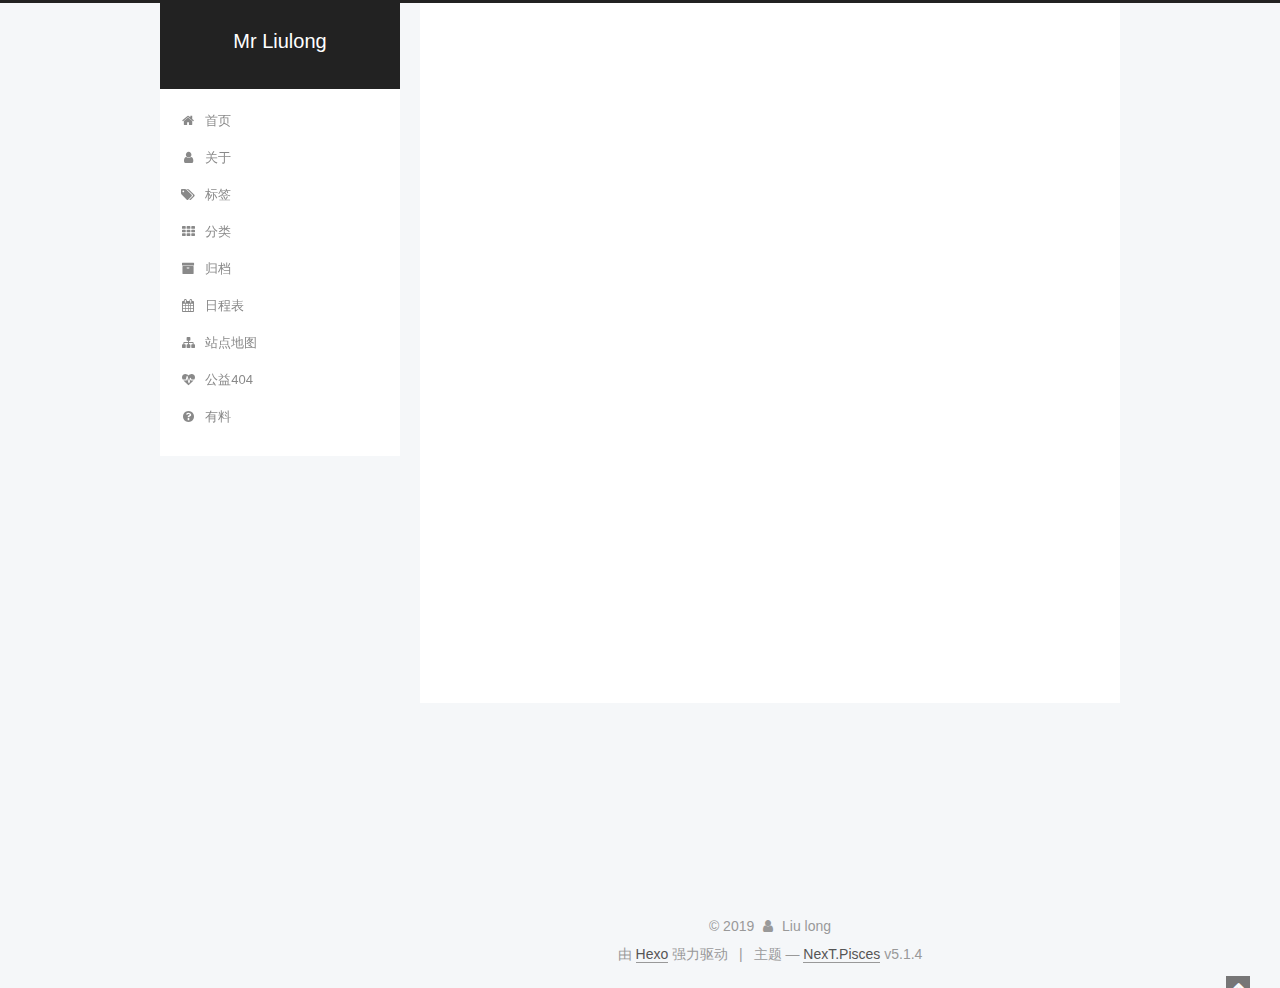
==== commit 57323c92: "Site updated: 2019-07-16 02:28:44" ====
--- a/archives/index.html
+++ b/archives/index.html
@@ -5,7 +5,7 @@
   
 
 
-<html class="theme-next muse use-motion" lang>
+<html class="theme-next pisces use-motion" lang="zh-Hans">
 <head><meta name="generator" content="Hexo 3.9.0">
   <meta charset="UTF-8">
 <meta http-equiv="X-UA-Compatible" content="IE=edge">
@@ -74,6 +74,8 @@
 
 
 
+  <link rel="alternate" href="/atom.xml" title="Mr Liulong" type="application/atom+xml">
+
 
 
 
@@ -83,7 +85,7 @@
 <meta property="og:title" content="Mr Liulong">
 <meta property="og:url" content="http://yoursite.com/archives/index.html">
 <meta property="og:site_name" content="Mr Liulong">
-<meta property="og:locale" content="default">
+<meta property="og:locale" content="zh-Hans">
 <meta name="twitter:card" content="summary">
 <meta name="twitter:title" content="Mr Liulong">
 
@@ -93,7 +95,7 @@
   var NexT = window.NexT || {};
   var CONFIG = {
     root: '/',
-    scheme: 'Muse',
+    scheme: 'Pisces',
     version: '5.1.4',
     sidebar: {"position":"left","display":"post","offset":12,"b2t":false,"scrollpercent":false,"onmobile":false},
     fancybox: true,
@@ -101,7 +103,7 @@
     motion: {"enable":true,"async":false,"transition":{"post_block":"fadeIn","post_header":"slideDownIn","post_body":"slideDownIn","coll_header":"slideLeftIn","sidebar":"slideUpIn"}},
     duoshuo: {
       userId: '0',
-      author: 'Author'
+      author: '博主'
     },
     algolia: {
       applicationID: '',
@@ -121,7 +123,7 @@
 
 
 
-  <title>Archive | Mr Liulong</title>
+  <title>归档 | Mr Liulong</title>
   
 
 
@@ -133,7 +135,7 @@
 
 </head>
 
-<body itemscope itemtype="http://schema.org/WebPage" lang="default">
+<body itemscope itemtype="http://schema.org/WebPage" lang="zh-Hans">
 
   
   
@@ -181,7 +183,37 @@
             
               <i class="menu-item-icon fa fa-fw fa-home"></i> <br>
             
-            Home
+            首页
+          </a>
+        </li>
+      
+        
+        <li class="menu-item menu-item-about">
+          <a href="/about/" rel="section">
+            
+              <i class="menu-item-icon fa fa-fw fa-user"></i> <br>
+            
+            关于
+          </a>
+        </li>
+      
+        
+        <li class="menu-item menu-item-tags">
+          <a href="/tags/" rel="section">
+            
+              <i class="menu-item-icon fa fa-fw fa-tags"></i> <br>
+            
+            标签
+          </a>
+        </li>
+      
+        
+        <li class="menu-item menu-item-categories">
+          <a href="/categories/" rel="section">
+            
+              <i class="menu-item-icon fa fa-fw fa-th"></i> <br>
+            
+            分类
           </a>
         </li>
       
@@ -191,7 +223,47 @@
             
               <i class="menu-item-icon fa fa-fw fa-archive"></i> <br>
             
-            Archives
+            归档
+          </a>
+        </li>
+      
+        
+        <li class="menu-item menu-item-schedule">
+          <a href="/schedule/" rel="section">
+            
+              <i class="menu-item-icon fa fa-fw fa-calendar"></i> <br>
+            
+            日程表
+          </a>
+        </li>
+      
+        
+        <li class="menu-item menu-item-sitemap">
+          <a href="/sitemap.xml" rel="section">
+            
+              <i class="menu-item-icon fa fa-fw fa-sitemap"></i> <br>
+            
+            站点地图
+          </a>
+        </li>
+      
+        
+        <li class="menu-item menu-item-commonweal">
+          <a href="/404/" rel="section">
+            
+              <i class="menu-item-icon fa fa-fw fa-heartbeat"></i> <br>
+            
+            公益404
+          </a>
+        </li>
+      
+        
+        <li class="menu-item menu-item-something">
+          <a href="/something" rel="section">
+            
+              <i class="menu-item-icon fa fa-fw fa-question-circle"></i> <br>
+            
+            有料
           </a>
         </li>
       
@@ -227,7 +299,7 @@
         
           
         
-        Um..! 3 posts in total. Keep on posting.
+        嗯..! 目前共计 3 篇日志。 继续努力。
       </span>
 
       
@@ -251,9 +323,9 @@
 
       <h2 class="post-title">
         
-            <a class="post-title-link" href="/2019/07/15/article-title/" itemprop="url">
+            <a class="post-title-link" href="/2019/07/15/article/" itemprop="url">
               
-                <span itemprop="name">article title  liulong</span>
+                <span itemprop="name">Liu Long</span>
               
             </a>
         
@@ -286,9 +358,9 @@
 
       <h2 class="post-title">
         
-            <a class="post-title-link" href="/2019/07/15/article/" itemprop="url">
+            <a class="post-title-link" href="/2019/07/15/article-title/" itemprop="url">
               
-                <span itemprop="name">liulong</span>
+                <span itemprop="name">Hello, liu long</span>
               
             </a>
         
@@ -382,7 +454,9 @@
         <div class="site-overview">
           <div class="site-author motion-element" itemprop="author" itemscope itemtype="http://schema.org/Person">
             
-              <p class="site-author-name" itemprop="name">John Doe</p>
+              <img class="site-author-image" itemprop="image" src="/images/timg.jpg" alt="Liu long">
+            
+              <p class="site-author-name" itemprop="name">Liu long</p>
               <p class="site-description motion-element" itemprop="description"></p>
           </div>
 
@@ -394,7 +468,7 @@
                 <a href="/archives/">
               
                   <span class="site-state-item-count">3</span>
-                  <span class="site-state-item-name">posts</span>
+                  <span class="site-state-item-name">日志</span>
                 </a>
               </div>
             
@@ -405,6 +479,13 @@
 
           </nav>
 
+          
+            <div class="feed-link motion-element">
+              <a href="/atom.xml" rel="alternate">
+                <i class="fa fa-rss"></i>
+                RSS
+              </a>
+            </div>
           
 
           
@@ -438,13 +519,13 @@
   <span class="with-love">
     <i class="fa fa-user"></i>
   </span>
-  <span class="author" itemprop="copyrightHolder">John Doe</span>
+  <span class="author" itemprop="copyrightHolder">Liu long</span>
 
   
 </div>
 
 
-  <div class="powered-by">Powered by <a class="theme-link" target="_blank" href="https://hexo.io">Hexo</a></div>
+  <div class="powered-by">由 <a class="theme-link" target="_blank" href="https://hexo.io">Hexo</a> 强力驱动</div>
 
 
 
@@ -452,7 +533,7 @@
 
 
 
-  <div class="theme-info">Theme &mdash; <a class="theme-link" target="_blank" href="https://github.com/iissnan/hexo-theme-next">NexT.Muse</a> v5.1.4</div>
+  <div class="theme-info">主题 &mdash; <a class="theme-link" target="_blank" href="https://github.com/iissnan/hexo-theme-next">NexT.Pisces</a> v5.1.4</div>
 
 
 
@@ -552,6 +633,13 @@
   
   
 
+
+  <script type="text/javascript" src="/js/src/affix.js?v=5.1.4"></script>
+
+  <script type="text/javascript" src="/js/src/schemes/pisces.js?v=5.1.4"></script>
+
+
+
   
 
   
--- a/css/main.css
+++ b/css/main.css
@@ -189,7 +189,7 @@
   font-size: 14px;
   line-height: 2;
   color: #555;
-  background: #fff;
+  background: #f5f7f9;
 }
 @media (max-width: 767px) {
   body {
@@ -653,8 +653,8 @@
 @media (min-width: 992px) {
   .full-image.full-image.full-image.full-image {
     max-width: none;
-    width: 110%;
-    margin: 25px -5%;
+    width: 118%;
+    margin: 0 -9%;
   }
 }
 .blockquote-center,
@@ -940,11 +940,11 @@
   display: inline-block;
   padding: 0 20px;
   font-size: 14px;
-  color: #fff;
-  background: #222;
-  border: 2px solid #222;
+  color: #555;
+  background: #fff;
+  border: 2px solid #555;
   text-decoration: none;
-  border-radius: 0;
+  border-radius: 2px;
   transition-property: background-color;
   transition-duration: 0.2s;
   transition-timing-function: ease-in-out;
@@ -953,8 +953,8 @@
 }
 .btn:hover {
   border-color: #222;
-  color: #222;
-  background: #fff;
+  color: #fff;
+  background: #222;
 }
 .btn +.btn {
   margin: 0 0 8px 8px;
@@ -1066,7 +1066,7 @@
   width: 24px;
   background: #222;
   font-size: 12px;
-  opacity: 1;
+  opacity: 0.6;
   color: #fff;
   cursor: pointer;
   text-align: center;
@@ -1087,7 +1087,7 @@
   }
 }
 .back-to-top.back-to-top-on {
-  bottom: 19px;
+  bottom: 30px;
 }
 .header {
   background: transparent;
@@ -1136,7 +1136,7 @@
 .site-subtitle {
   margin-top: 10px;
   font-size: 13px;
-  color: #999;
+  color: #ddd;
 }
 .use-motion .brand {
   opacity: 0;
@@ -1209,7 +1209,8 @@
   transition-timing-function: ease-in-out;
   transition-delay: 0s;
 }
-.menu .menu-item a:hover {
+.menu .menu-item a:hover,
+.menu-item-active a {
   border-bottom-color: #222;
 }
 .menu .menu-item .fa {
@@ -1738,20 +1739,20 @@
   display: block;
   margin: 0 auto;
   padding: 2px;
-  max-width: 96px;
+  max-width: 120px;
   height: auto;
-  border: 2px solid #333;
+  border: 1px solid #eee;
 }
 .site-author-name {
-  margin: 5px 0 0;
+  margin: 0;
   text-align: center;
-  color: #f5f5f5;
-  font-weight: normal;
+  color: #222;
+  font-weight: 600;
 }
 .site-description {
-  margin-top: 5px;
+  margin-top: 0;
   text-align: center;
-  font-size: 14px;
+  font-size: 13px;
   color: #999;
 }
 .site-state {
@@ -1763,7 +1764,7 @@
 .site-state-item {
   display: inline-block;
   padding: 0 15px;
-  border-left: 1px solid #333;
+  border-left: 1px solid #eee;
 }
 .site-state-item:first-child {
   border-left: none;
@@ -1776,11 +1777,11 @@
   text-align: center;
   color: inherit;
   font-weight: 600;
-  font-size: 18px;
+  font-size: 16px;
 }
 .site-state-item-name {
   font-size: 13px;
-  color: inherit;
+  color: #999;
 }
 .feed-link {
   margin-top: 20px;
@@ -1822,7 +1823,7 @@
   width: 4px;
   height: 4px;
   border-radius: 50%;
-  background: #40d27f;
+  background: #464153;
 }
 .links-of-blogroll {
   font-size: 13px;
@@ -1860,7 +1861,7 @@
   color: #555;
 }
 .sidebar-nav li:hover {
-  color: #f5f5f5;
+  color: #fc6423;
 }
 .page-post-detail .sidebar-nav-toc {
   padding: 0 5px;
@@ -1869,11 +1870,11 @@
   margin-left: 10px;
 }
 .sidebar-nav .sidebar-nav-active {
-  color: #87daff;
-  border-bottom-color: #87daff;
+  color: #fc6423;
+  border-bottom-color: #fc6423;
 }
 .sidebar-nav .sidebar-nav-active:hover {
-  color: #87daff;
+  color: #fc6423;
 }
 .sidebar-panel {
   display: none;
@@ -1906,12 +1907,12 @@
   transition-timing-function: ease-in-out;
   transition-delay: 0s;
   transition-property: all;
-  color: #999;
-  border-bottom-color: #555;
+  color: #666;
+  border-bottom-color: #ccc;
 }
 .post-toc ol a:hover {
-  color: #ccc;
-  border-bottom-color: #ccc;
+  color: #000;
+  border-bottom-color: #000;
 }
 .post-toc .nav-item {
   overflow: hidden;
@@ -1933,14 +1934,14 @@
   display: block;
 }
 .post-toc .nav .active > a {
-  color: #87daff;
-  border-bottom-color: #87daff;
+  color: #fc6423;
+  border-bottom-color: #fc6423;
 }
 .post-toc .nav .active-current > a {
-  color: #87daff;
+  color: #fc6423;
 }
 .post-toc .nav .active-current > a:hover {
-  color: #87daff;
+  color: #fc6423;
 }
 .footer {
   font-size: 14px;
@@ -2345,6 +2346,16 @@
   transform: translate(-50%, -50%);
   color: #ccc;
 }
+@media (min-width: 768px) and (max-width: 991px) {
+  .busuanzi-count {
+    width: auto;
+  }
+}
+@media (max-width: 767px) {
+  .busuanzi-count {
+    width: auto;
+  }
+}
 .site-uv,
 .site-pv,
 .page-pv {
@@ -2580,83 +2591,403 @@
   }
 }
 .page-post-detail .sidebar-toggle-line {
-  background: #87daff;
+  background: #fc6423;
 }
 .page-post-detail .comments {
   overflow: hidden;
 }
-@media (max-width: 767px) {
-  .header-inner,
-  .container .main-inner,
+.header {
+  position: relative;
+  margin: 0 auto;
+  width: 960px;
+}
+@media (min-width: 768px) and (max-width: 991px) {
+  .header {
+    width: auto;
+  }
+}
+@media (max-width: 767px) {
+  .header {
+    width: auto;
+  }
+}
+.header-inner {
+  position: absolute;
+  top: 0;
+  overflow: hidden;
+  padding: 0;
+  width: 240px;
+  background: #fff;
+  box-shadow: initial;
+  border-radius: initial;
+}
+@media (min-width: 1600px) {
+  .container .header-inner {
+    width: 240px;
+  }
+}
+@media (min-width: 768px) and (max-width: 991px) {
+  .header-inner {
+    position: relative;
+    width: auto;
+    border-radius: initial;
+  }
+}
+@media (max-width: 767px) {
+  .header-inner {
+    position: relative;
+    width: auto;
+    border-radius: initial;
+  }
+}
+.main:before,
+.main:after {
+  content: " ";
+  display: table;
+}
+.main:after {
+  clear: both;
+}
+@media (min-width: 768px) and (max-width: 991px) {
+  .main {
+    padding-bottom: 100px;
+  }
+}
+@media (max-width: 767px) {
+  .main {
+    padding-bottom: 100px;
+  }
+}
+.container .main-inner {
+  width: 960px;
+}
+@media (min-width: 768px) and (max-width: 991px) {
+  .container .main-inner {
+    width: auto;
+  }
+}
+@media (max-width: 767px) {
+  .container .main-inner {
+    width: auto;
+  }
+}
+.content-wrap {
+  float: right;
+  box-sizing: border-box;
+  padding: 40px;
+  width: 700px;
+  background: #fff;
+  min-height: 700px;
+  box-shadow: initial;
+  border-radius: initial;
+}
+@media (min-width: 768px) and (max-width: 991px) {
+  .content-wrap {
+    width: 100%;
+    padding: 20px;
+    border-radius: initial;
+  }
+}
+@media (max-width: 767px) {
+  .content-wrap {
+    width: 100%;
+    padding: 20px;
+    min-height: auto;
+    border-radius: initial;
+  }
+}
+.sidebar {
+  position: static;
+  float: left;
+  margin-top: 300px;
+  width: 240px;
+  background: #f5f7f9;
+  box-shadow: none;
+}
+@media (min-width: 768px) and (max-width: 991px) {
+  .sidebar {
+    display: none;
+  }
+}
+@media (max-width: 767px) {
+  .sidebar {
+    display: none;
+  }
+}
+.sidebar-toggle {
+  display: none;
+}
+.footer-inner {
+  width: 960px;
+  padding-left: 260px;
+}
+@media (min-width: 768px) and (max-width: 991px) {
   .footer-inner {
     width: auto;
-  }
-}
-embed {
-  display: block;
-  margin: 0px auto 25px auto;
-}
-.custom-logo .site-meta-headline {
-  text-align: center;
-}
-.custom-logo .brand {
+    padding-left: 0 !important;
+    padding-right: 0 !important;
+  }
+}
+@media (max-width: 767px) {
+  .footer-inner {
+    width: auto;
+    padding-left: 0 !important;
+    padding-right: 0 !important;
+  }
+}
+.sidebar-position-right .header-inner {
+  right: 0;
+}
+.sidebar-position-right .content-wrap {
+  float: left;
+}
+.sidebar-position-right .sidebar {
+  float: right;
+}
+.sidebar-position-right .footer-inner {
+  padding-left: 0;
+  padding-right: 260px;
+}
+.site-brand-wrapper {
+  position: relative;
+}
+.site-meta {
+  padding: 20px 0;
+  color: #fff;
+  background: #222;
+}
+@media (min-width: 768px) and (max-width: 991px) {
+  .site-meta {
+    box-shadow: 0 0 16px rgba(0,0,0,0.5);
+  }
+}
+@media (max-width: 767px) {
+  .site-meta {
+    box-shadow: 0 0 16px rgba(0,0,0,0.5);
+  }
+}
+.brand {
+  padding: 0;
   background: none;
 }
-.custom-logo .site-title {
-  margin: 10px auto 0;
-  font-size: 24px;
-  color: #222;
-}
-.custom-logo .site-title a {
-  border: none;
-}
-.custom-logo-image {
-  margin: 0 auto;
-  padding: 5px;
-  max-width: 150px;
-  background: #fff;
-}
-@media (max-width: 767px) {
-  .site-nav {
-    position: absolute;
-    left: 0;
-    top: 52px;
-    margin: 0;
-    width: 100%;
-    padding: 0;
-    background: #fff;
-    border-bottom: 1px solid #ddd;
-    z-index: 1030;
-  }
-}
-@media (max-width: 767px) {
-  .menu {
-    text-align: left;
-  }
-}
-@media (max-width: 767px) {
-  .menu .menu-item {
-    display: block;
-    margin: 0 10px;
-    vertical-align: top;
-  }
-}
-@media (max-width: 767px) {
-  .menu .menu-item br {
-    display: none;
-  }
-}
-@media (max-width: 767px) {
-  .menu .menu-item a {
-    padding: 5px 10px;
-  }
-}
-.menu .menu-item .fa {
-  margin-right: 0;
+.brand:hover {
+  color: #fff;
+}
+.site-subtitle {
+  margin: 10px 10px 0;
+  font-weight: initial;
 }
 .site-search form {
   display: none;
 }
+.site-nav {
+  border-top: none;
+}
+@media (min-width: 768px) and (max-width: 991px) {
+  .site-nav {
+    display: none !important;
+  }
+}
+@media (min-width: 768px) and (max-width: 991px) {
+  .site-nav-on {
+    display: block !important;
+  }
+}
+.menu .menu-item {
+  display: block;
+  margin: 0;
+}
+.menu .menu-item a {
+  position: relative;
+  box-sizing: border-box;
+  padding: 5px 20px;
+  text-align: left;
+  line-height: inherit;
+  transition-property: background-color;
+  transition-duration: 0.2s;
+  transition-timing-function: ease-in-out;
+  transition-delay: 0s;
+}
+.menu .menu-item a:hover,
+.menu-item-active a {
+  background: #f9f9f9;
+  border-bottom-color: #fff;
+}
+.menu .menu-item br {
+  display: none;
+}
+.menu-item-active a:after {
+  content: " ";
+  position: absolute;
+  top: 50%;
+  margin-top: -3px;
+  right: 15px;
+  width: 6px;
+  height: 6px;
+  border-radius: 50%;
+  background-color: #bbb;
+}
+.btn-bar {
+  background-color: #fff;
+}
+.site-nav-toggle {
+  left: 20px;
+  top: 50%;
+  -webkit-transform: translateY(-50%);
+  -webkit-transform: translateY(-50%);
+  -moz-transform: translateY(-50%);
+  -ms-transform: translateY(-50%);
+  -o-transform: translateY(-50%);
+  transform: translateY(-50%);
+}
+@media (min-width: 768px) and (max-width: 991px) {
+  .site-nav-toggle {
+    display: block;
+  }
+}
+.use-motion .sidebar .motion-element {
+  opacity: 1;
+}
+.sidebar {
+  margin-left: -100%;
+  right: auto;
+  bottom: auto;
+  -webkit-transform: none;
+}
+.sidebar-inner {
+  box-sizing: border-box;
+  width: 240px;
+  color: #555;
+  background: #fff;
+  box-shadow: initial;
+  border-radius: initial;
+  opacity: 0;
+}
+.sidebar-inner.affix {
+  position: fixed;
+  top: 12px;
+}
+.sidebar-inner.affix-bottom {
+  position: absolute;
+}
+.site-overview {
+  text-align: left;
+}
+.site-author:before,
+.site-author:after {
+  content: " ";
+  display: table;
+}
+.site-author:after {
+  clear: both;
+}
+.sidebar a {
+  color: #555;
+}
+.sidebar a:hover {
+  color: #222;
+}
+.site-state-item {
+  padding: 0 10px;
+}
+.links-of-author-item a:before {
+  display: none;
+}
+.links-of-author-item a {
+  border-bottom: none;
+  text-decoration: underline;
+}
+.feed-link {
+  border-top: 1px dotted #ccc;
+  border-bottom: 1px dotted #ccc;
+  text-align: center;
+}
+.feed-link a {
+  display: block;
+  color: #fc6423;
+  border: none;
+}
+.feed-link a:hover {
+  background: none;
+  color: #e34603;
+}
+.feed-link a:hover i {
+  color: #e34603;
+}
+.links-of-author {
+  display: flex;
+  flex-wrap: wrap;
+  justify-content: center;
+}
+.links-of-author-item {
+  margin: 5px 0 0;
+  width: 50%;
+}
+.links-of-author-item a {
+  max-width: 216px;
+  box-sizing: border-box;
+  display: inline-block;
+  margin-right: 0;
+  margin-bottom: 0;
+  padding: 0 5px;
+  overflow: hidden;
+  white-space: nowrap;
+  text-overflow: ellipsis;
+}
+.links-of-author-item a {
+  display: block;
+  text-decoration: none;
+}
+.links-of-author-item a:hover {
+  border-radius: 4px;
+  background: #eee;
+}
+.links-of-author-item .fa {
+  margin-right: 2px;
+  font-size: 16px;
+}
+.links-of-author-item .fa-globe {
+  font-size: 15px;
+}
+.links-of-blogroll {
+  text-align: center;
+  margin-top: 20px;
+  padding: 3px 0 0;
+  border-top: 1px dotted #ccc;
+}
+.links-of-blogroll-title {
+  margin-top: 0;
+}
+.links-of-blogroll-item {
+  padding: 0;
+}
+.links-of-blogroll-inline:before,
+.links-of-blogroll-inline:after {
+  content: " ";
+  display: table;
+}
+.links-of-blogroll-inline:after {
+  clear: both;
+}
 .links-of-blogroll-inline .links-of-blogroll-item {
-  display: inline-block;
-}
+  margin: 5px 0 0;
+  width: 50%;
+  display: inline-block;
+  width: unset;
+}
+.links-of-blogroll-inline .links-of-blogroll-item a {
+  max-width: 216px;
+  box-sizing: border-box;
+  display: inline-block;
+  margin-right: 0;
+  margin-bottom: 0;
+  padding: 0 5px;
+  overflow: hidden;
+  white-space: nowrap;
+  text-overflow: ellipsis;
+}
+@media (max-width: 767px) {
+  .post-body {
+    text-align: justify;
+  }
+}
